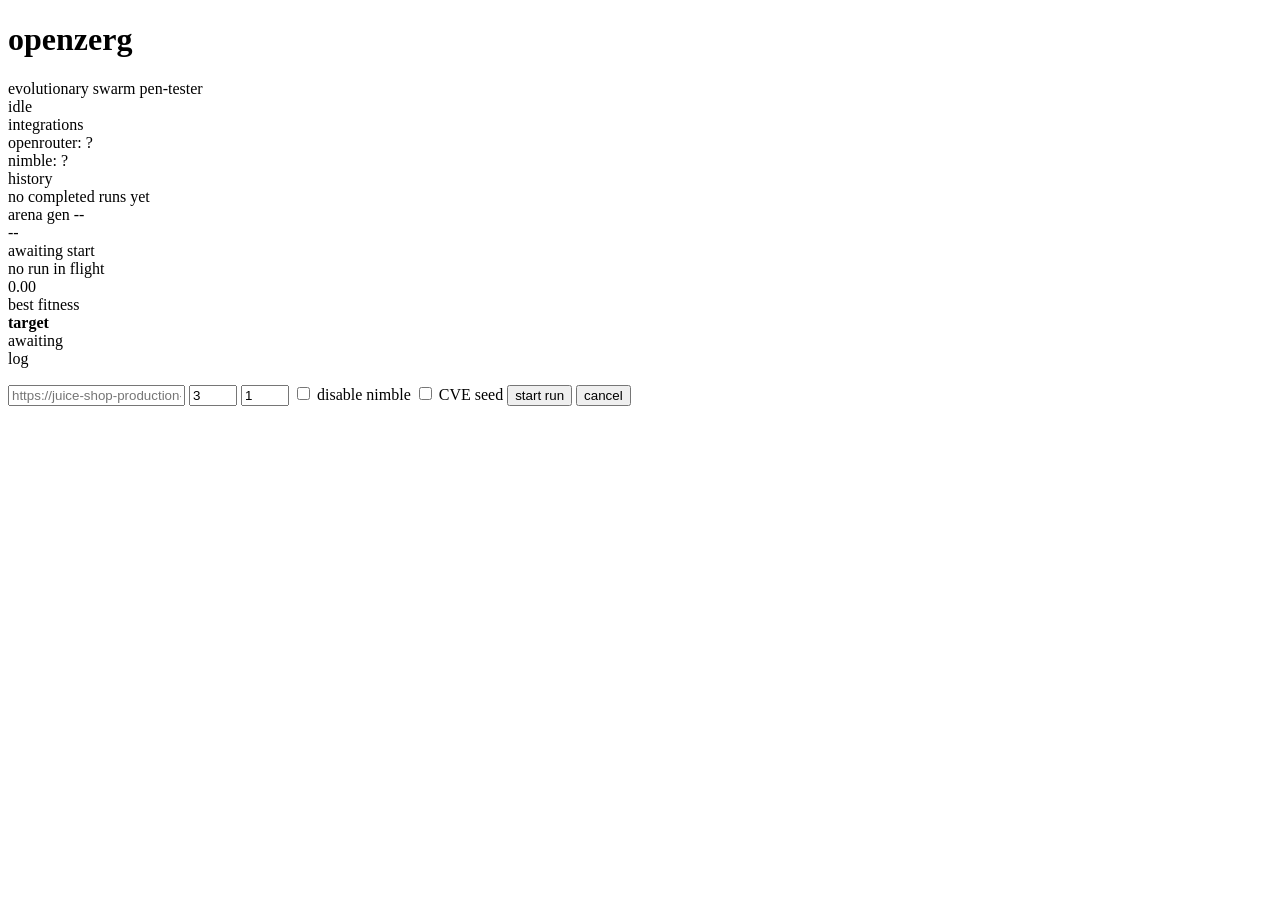
==== frontend/index.html @ 9ad73850 "updatges" ====
<!DOCTYPE html>
<html lang="en">
<head>
<meta charset="UTF-8">
<meta name="viewport" content="width=device-width, initial-scale=1.0">
<title>OpenZerg — live</title>
<link rel="icon" href="/assets/zerg.svg" type="image/svg+xml">
<link rel="stylesheet" href="/styles/main.css">
</head>
<body>
  <div class="app">
    <header class="topbar">
      <div class="brand">
        <div class="mark"></div>
        <div>
          <h1>openzerg</h1>
          <div class="subtitle">evolutionary swarm pen-tester</div>
        </div>
      </div>
      <div class="actions">
        <span class="pill" id="status-pill">idle</span>
      </div>
    </header>

    <aside class="panel left">
      <header><span class="eyebrow">integrations</span></header>
      <div class="integrations" id="integrations">
        <div class="integration-card">openrouter: <span id="int-openrouter">?</span></div>
        <div class="integration-card">nimble:     <span id="int-nimble">?</span></div>
      </div>
      <header><span class="eyebrow">history</span></header>
      <div class="history" id="history">no completed runs yet</div>
    </aside>

    <main class="panel center">
      <header>
        <span class="eyebrow">arena</span>
        <span class="badge" id="generation-badge">gen --</span>
      </header>
      <div class="generation-banner">
        <div class="gen-num" id="gen-num">--</div>
        <div>
          <div class="gen-title" id="gen-title">awaiting start</div>
          <div class="gen-sub" id="gen-sub">no run in flight</div>
        </div>
        <div class="best">
          <div class="score" id="best-score">0.00</div>
          <div class="label">best fitness</div>
        </div>
      </div>
      <div class="arena" id="arena">
        <div class="core"></div>
        <div class="core-caption">
          <div class="name"><b id="target-name">target</b></div>
          <div class="state" id="target-state">awaiting</div>
        </div>
      </div>
    </main>

    <aside class="panel right">
      <header><span class="eyebrow">log</span></header>
      <ol class="log" id="log"></ol>
    </aside>

    <footer class="gate">
      <form id="start-form" class="start-form">
        <input type="url" name="target_url" placeholder="https://juice-shop-production-d0c5.up.railway.app" required>
        <input type="number" name="population" min="1" max="50" value="3" title="population">
        <input type="number" name="generations" min="1" max="20" value="1" title="generations">
        <label><input type="checkbox" name="disable_nimble"> disable nimble</label>
        <label><input type="checkbox" name="enable_cve_seed"> CVE seed</label>
        <button type="submit" class="primary" id="start-btn">start run</button>
        <button type="button" id="cancel-btn">cancel</button>
      </form>
    </footer>
  </div>
  <script type="module" src="/src/app.js"></script>
</body>
</html>
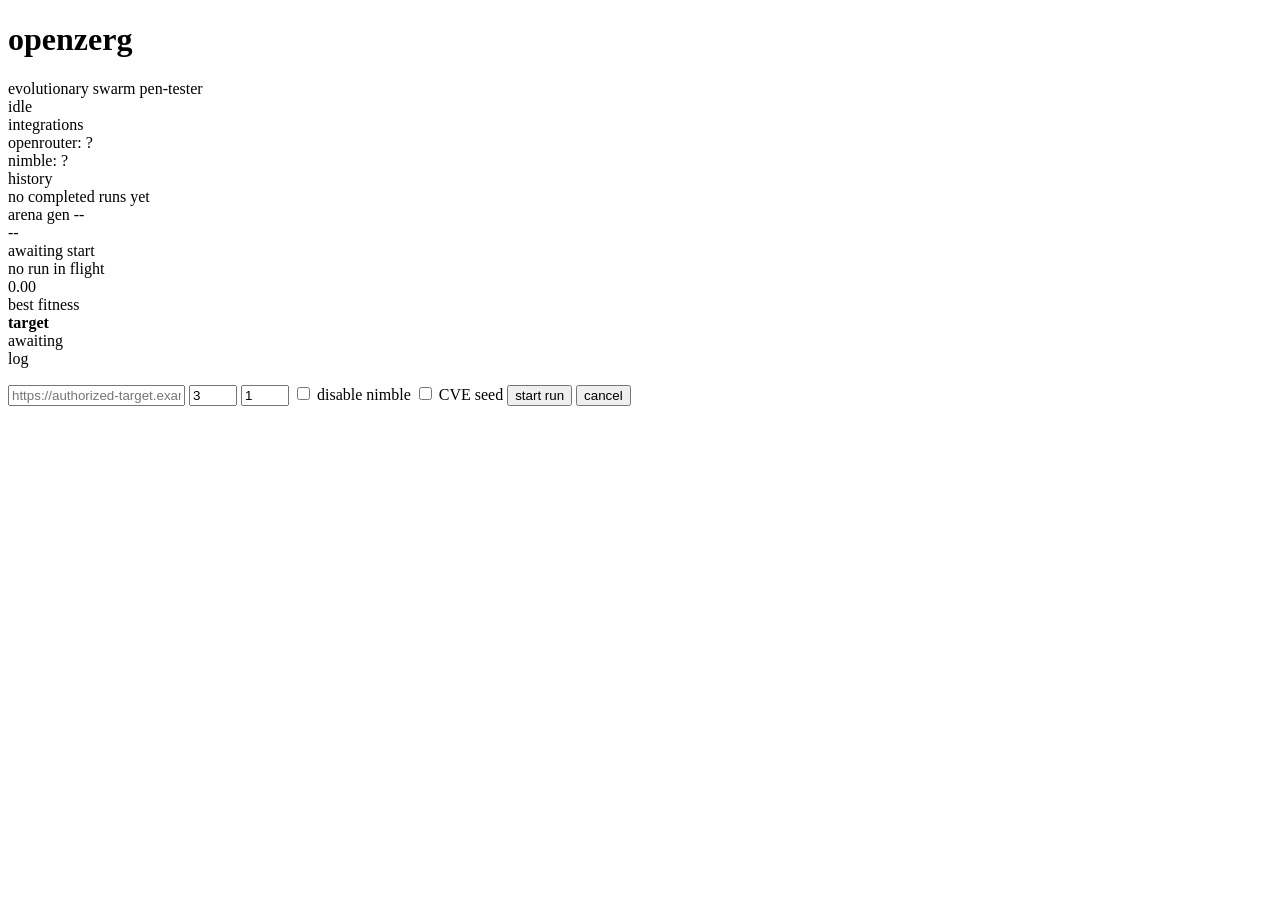
==== commit 3ea5deb4: "updated" ====
--- a/frontend/index.html
+++ b/frontend/index.html
@@ -64,7 +64,7 @@
 
     <footer class="gate">
       <form id="start-form" class="start-form">
-        <input type="url" name="target_url" placeholder="https://juice-shop-production-d0c5.up.railway.app" required>
+        <input type="url" name="target_url" placeholder="https://authorized-target.example.com" required>
         <input type="number" name="population" min="1" max="50" value="3" title="population">
         <input type="number" name="generations" min="1" max="20" value="1" title="generations">
         <label><input type="checkbox" name="disable_nimble"> disable nimble</label>
